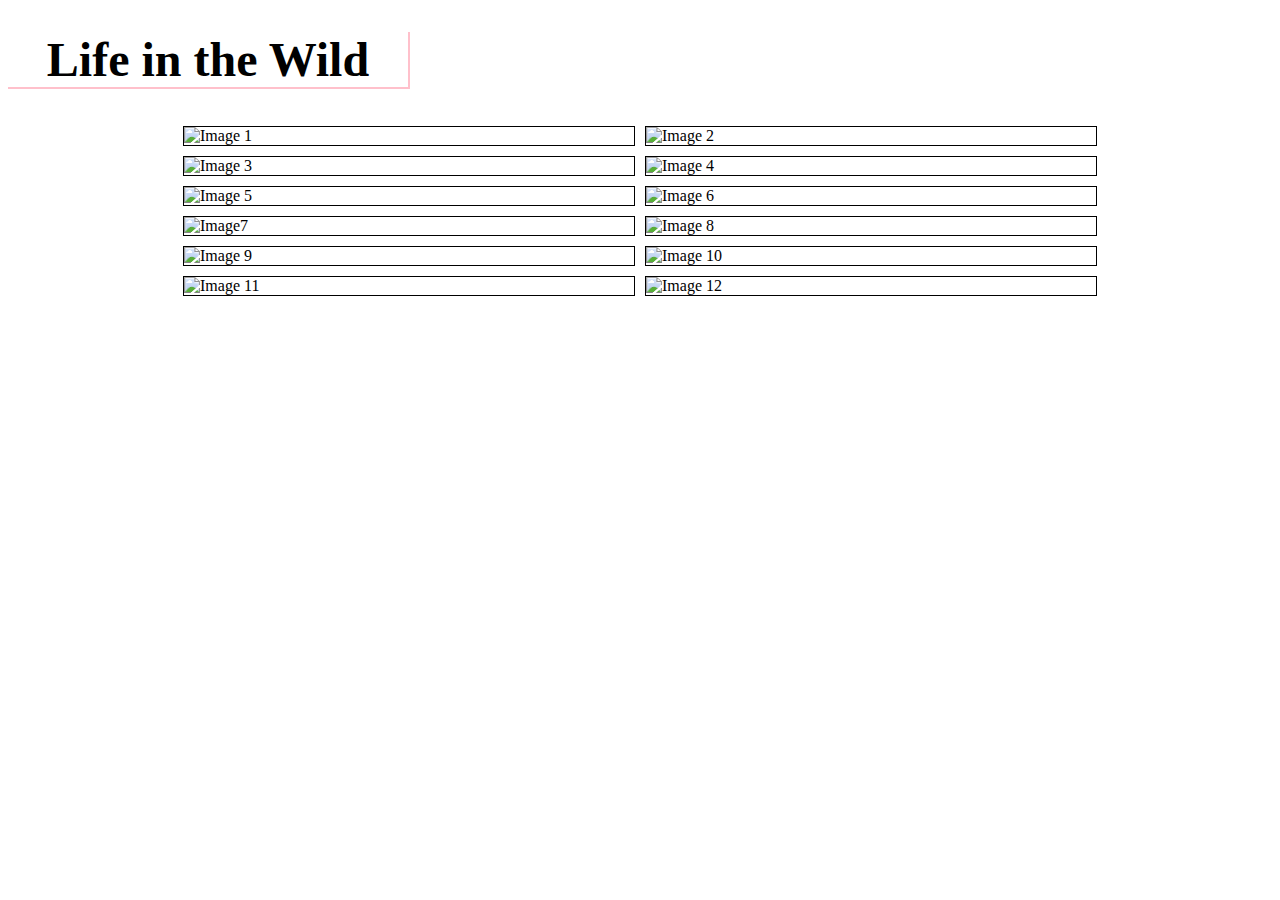
==== gallery/index.html @ 7bb68104 "- Created gallery (without images) - Update README - Changes in original site" ====
<!DOCTYPE html>
<html lang="en">
<head>
    <meta charset="UTF-8">
    <meta name="viewport" content="width=device-width, initial-scale=1.0">
    <link rel="stylesheet" type="text/css" href="style.css">
    <title>Full Responsive Gallery Website</title>
</head>
<body>
    <h1>Life in the Wild</h1>
    <div class="container">
        <img class="img1" src="/gallery/images/2-rabbits-eating-grass-at-daytime-33152.jpg" alt="Image 1">
        <img class="img2" src="/gallery/images/adorable-animal-breed-canine-434090.jpg" alt="Image 2">
        <img class="img3" src="/gallery/images/animals-antelopes-bloom-blossom-52961.jpg" alt="Image 3">
        <img class="img4" src="/gallery/images/ape-berber-monkeys-mammal-affchen-50988.jpeg" alt="Image 4">
        <img class="img5" src="/gallery/images/white-horse-near-green-leaves-1996330.jpg" alt="Image 5">
        <img class="img6" src="/gallery/images/elephant-cub-tsavo-kenya-66898.jpeg" alt="Image 6">
        <img class="img7" src="/gallery/images/horse-herd-fog-nature-52500.jpeg" alt="Image7">
        <img class="img8" src="/gallery/images/ibis-bird-red-animals-158471.jpeg" alt="Image 8">
        <img class="img9" src="/gallery/images/pexels-photo-133459.jpeg" alt="Image 9">
        <img class="img10" src="/gallery/images/pexels-photo-213399.jpeg" alt="Image 10">
        <img class="img11" src="/gallery/images/close-up-of-rabbit-on-field-247373.jpg" alt="Image 11">
        <img class="img12" src="/gallery/images/brown-cattle-on-green-lawn-grass-during-daytime-162240.jpg" alt="Image 12">
    </div>
</body>
</html>
---- gallery/style.css ----
/*  justify-content
    Horizontal align items
        flex-start: Items align to the left side of the container.  
        flex-end: Items align to the right side of the container.  
        center: Items align at the center of the container.  
        space-between: Items display with equal spacing between them.  
        space-around: Items display with equal spacing around them.  

/*  align-items
    Vertical align items
        flex-start: Items align to the top of the container.  
        flex-end: Items align to the bottom of the container.  
        center: Items align at the vertical center of the container.  
        baseline: Items display at the baseline of the container.  
        stretch: Items are stretched to fit the container. 

/*  flex-direction
    This CSS property defines the direction items are placed in the container:
        row: Items are placed the same as the text direction.
        row-reverse: Items are placed opposite to the text direction.
        column: Items are placed top to bottom.
        column-reverse: Items are placed bottom to top.
*/

/*  flex-wrap
    property specifies whether the flexible items should wrap or not. (default value is nowrap)
        nowrap: Every item is fit to a single line.
        wrap: Items wrap around to additional lines.
        wrap-reverse: Items wrap around to additional lines in reverse.
*/

/*  flex-flow
    The two properties flex-direction and flex-wrap are used so often together that the shorthand property
    flex-flow was created to combine them. This shorthand property accepts the value of one of the two properties
    separated by a space.
        example: flex-flow: row wrap;
*/

/*  align-content
    Property modifies the behavior of the flex-wrap property. It is similar to align-items, but instead of aligning flex
    items, it aligns flex lines. Default value is stretch.
        flex-start: Lines are packed at the top of the container.
        flex-end: Lines are packed at the bottom of the container.
        center: Lines are packed at the vertical center of the container.
        space-between: Lines display with equal spacing between them.
        space-around: Lines display with equal spacing around them.
        stretch: Lines are stretched to fit the container.
*/

.container {
    display: flex;
    flex-wrap: wrap;
    justify-content: center;
    align-items: center;
}

h1 {
    font-family: fantasy;
    font-size: 3em;
    text-align: center;
    border-bottom: 2px solid pink;
    border-right: 2px solid pink;
    width: 400px;
}

img {
    width: 450px;
    margin: 5px;
    border: 1px solid black;
    transition: all 0.5s;
}

img:hover {
    transform: scale(1.2);
}

/* We want nice picture as first */
/* .img3 {
    order: -2;
} */

/* We want set last image as second */
/* .img12 {
    order: -1;
} */

/* We want specify align for specify picture */
/* .img1 {
    align-self: center;
} */
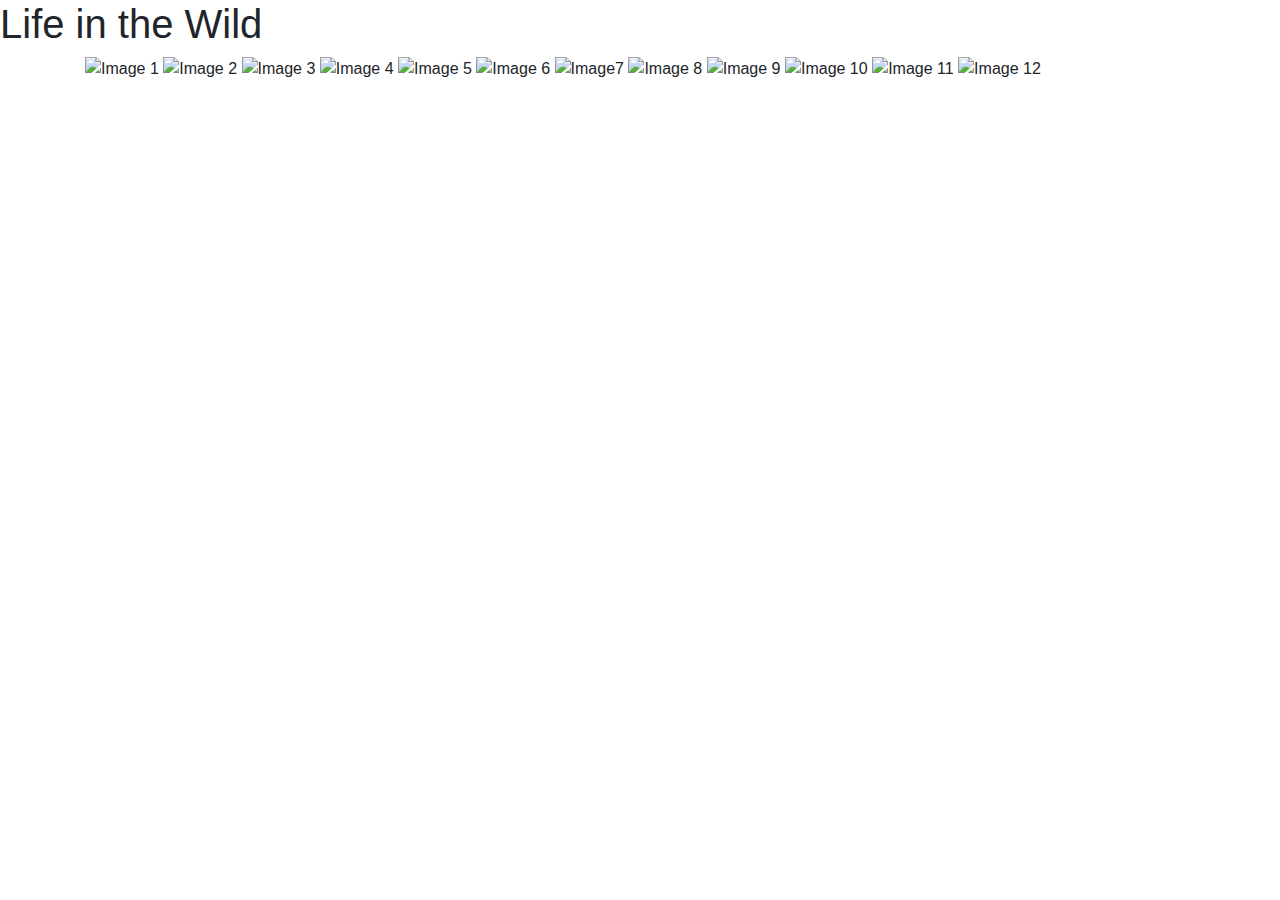
==== commit 3c1f29f5: "- Creating Landing page - Edit in README - Small changes in json - Some fixes" ====
--- a/gallery/index.html
+++ b/gallery/index.html
@@ -3,7 +3,8 @@
 <head>
     <meta charset="UTF-8">
     <meta name="viewport" content="width=device-width, initial-scale=1.0">
-    <link rel="stylesheet" type="text/css" href="style.css">
+    <link rel="stylesheet" href="https://stackpath.bootstrapcdn.com/bootstrap/4.4.1/css/bootstrap.min.css" 
+        integrity="sha384-Vkoo8x4CGsO3+Hhxv8T/Q5PaXtkKtu6ug5TOeNV6gBiFeWPGFN9MuhOf23Q9Ifjh" crossorigin="anonymous">
     <title>Full Responsive Gallery Website</title>
 </head>
 <body>
@@ -22,5 +23,14 @@
         <img class="img11" src="/gallery/images/close-up-of-rabbit-on-field-247373.jpg" alt="Image 11">
         <img class="img12" src="/gallery/images/brown-cattle-on-green-lawn-grass-during-daytime-162240.jpg" alt="Image 12">
     </div>
+    <script src="https://code.jquery.com/jquery-3.4.1.slim.min.js"
+        integrity="sha384-J6qa4849blE2+poT4WnyKhv5vZF5SrPo0iEjwBvKU7imGFAV0wwj1yYfoRSJoZ+n"
+        crossorigin="anonymous"></script>
+    <script src="https://cdn.jsdelivr.net/npm/popper.js@1.16.0/dist/umd/popper.min.js"
+        integrity="sha384-Q6E9RHvbIyZFJoft+2mJbHaEWldlvI9IOYy5n3zV9zzTtmI3UksdQRVvoxMfooAo"
+        crossorigin="anonymous"></script>
+    <script src="https://stackpath.bootstrapcdn.com/bootstrap/4.4.1/js/bootstrap.min.js"
+        integrity="sha384-wfSDF2E50Y2D1uUdj0O3uMBJnjuUD4Ih7YwaYd1iqfktj0Uod8GCExl3Og8ifwB6"
+        crossorigin="anonymous"></script>
 </body>
 </html>